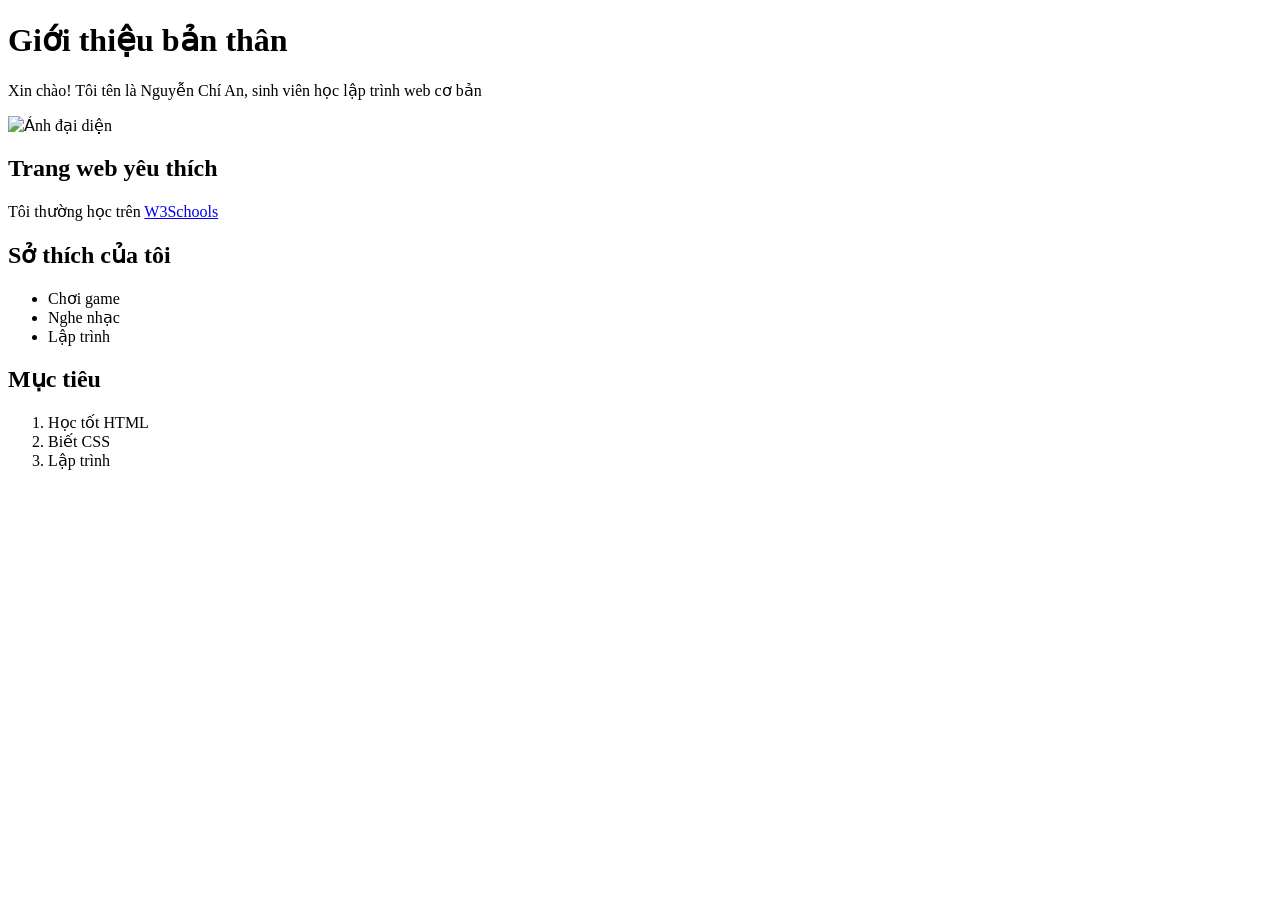
==== html/page.html @ d0bd1ebe "update the file page.html" ====
﻿<!DOCTYPE html>
<html lang="vi">
<head>
        <meta charset="UTF-8" />
        <title> Giới thiệu bản thân </title>
</head> 
<body>
    <h1>Giới thiệu bản thân</h1>
    <p>Xin chào! Tôi tên là Nguyễn Chí An, sinh viên học lập trình web cơ bản</p>

    <img scr="avatar.jpg" alt="Ảnh đại diện" width="150" />
    <h2>Trang web yêu thích</h2>
    <p>
        Tôi thường học trên 
        <a href="https://www.w3schools.com/" target="_blank">W3Schools</a>
    </p>

    <h2>Sở thích của tôi</h2>
    <ul>
        <li>Chơi game</li> 
        <li>Nghe nhạc</li>
        <li>Lập trình</li>
    </ul>

    <h2>Mục tiêu</h2>
    <ol>
        <li>Học tốt HTML</li>
        <li>Biết CSS</li>
        <li>Lập trình</li>
    </ol>
</body>
</html>
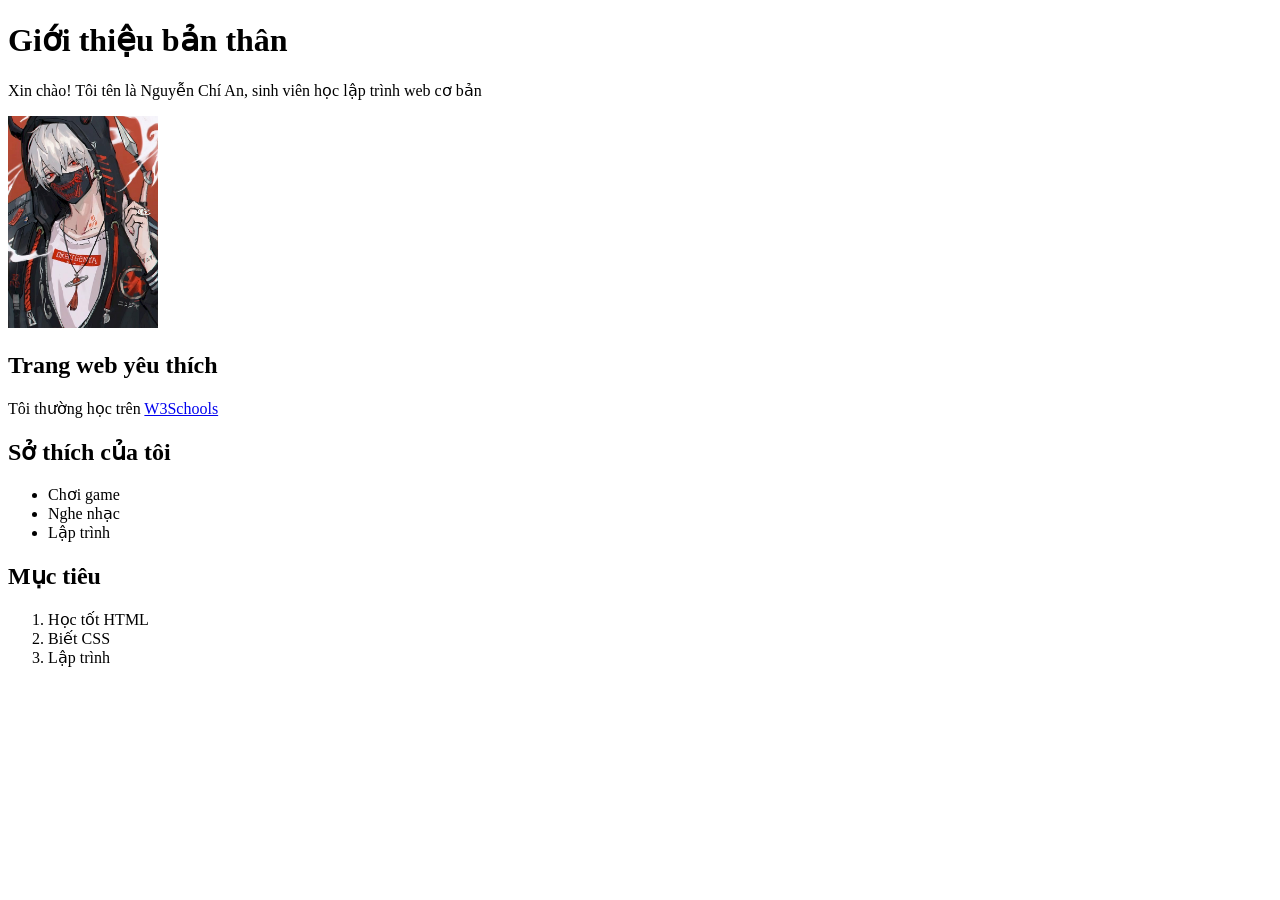
==== commit 6474692d: "update the file style.css" ====
--- a/html/page.html
+++ b/html/page.html
@@ -8,7 +8,7 @@
     <h1>Giới thiệu bản thân</h1>
     <p>Xin chào! Tôi tên là Nguyễn Chí An, sinh viên học lập trình web cơ bản</p>
 
-    <img scr="avatar.jpg" alt="Ảnh đại diện" width="150" />
+   <img src="../assets/images/avatar.jpg" alt="Ảnh đại diện" width="150" />
     <h2>Trang web yêu thích</h2>
     <p>
         Tôi thường học trên 
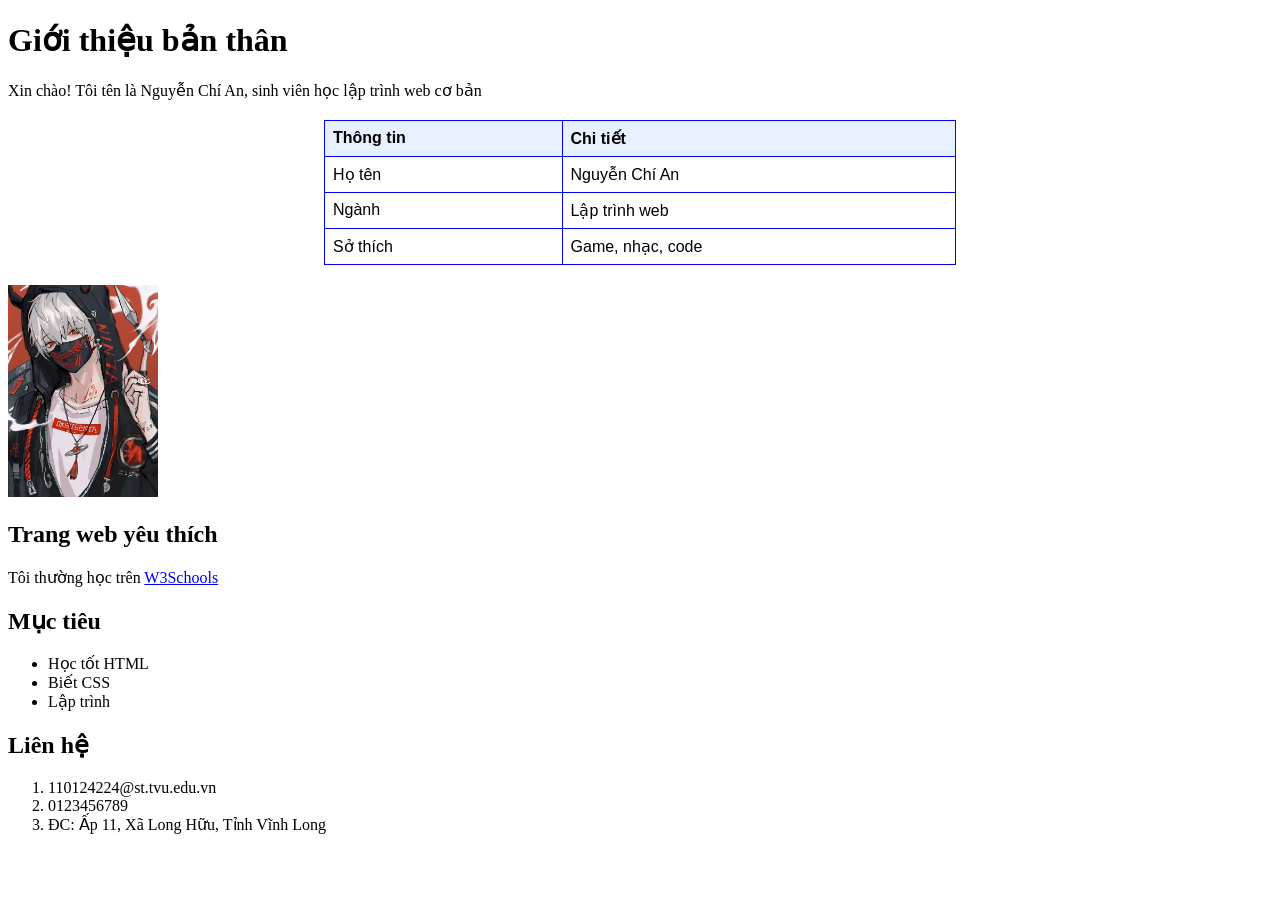
==== commit 38a9166d: "update the file html/page.html" ====
--- a/html/page.html
+++ b/html/page.html
@@ -1,32 +1,58 @@
 ﻿<!DOCTYPE html>
 <html lang="vi">
 <head>
-        <meta charset="UTF-8" />
-        <title> Giới thiệu bản thân </title>
-</head> 
+    <meta charset="UTF-8">
+    <title>Giới thiệu bản thân</title>
+    <!-- Kết nối file CSS -->
+    <link href="../ccs/style.css" rel="stylesheet">
+</head>
 <body>
+
     <h1>Giới thiệu bản thân</h1>
     <p>Xin chào! Tôi tên là Nguyễn Chí An, sinh viên học lập trình web cơ bản</p>
 
-   <img src="../assets/images/avatar.jpg" alt="Ảnh đại diện" width="150" />
+    <!-- Bảng thông tin -->
+    <table id="tt">
+        <tr>
+            <th>Thông tin</th>
+            <th>Chi tiết</th>
+        </tr>
+        <tr>
+            <td>Họ tên</td>
+            <td>Nguyễn Chí An</td>
+        </tr>
+        <tr>
+            <td>Ngành</td>
+            <td>Lập trình web</td>
+        </tr>
+        <tr>
+            <td>Sở thích</td>
+            <td>Game, nhạc, code</td>
+        </tr>
+    </table>
+
+    <!-- Ảnh đại diện -->
+    <img src="../assets/images/avatar.jpg" alt="Ảnh đại diện" width="150" />
+
     <h2>Trang web yêu thích</h2>
     <p>
         Tôi thường học trên 
         <a href="https://www.w3schools.com/" target="_blank">W3Schools</a>
     </p>
 
-    <h2>Sở thích của tôi</h2>
+    <h2>Mục tiêu</h2>
     <ul>
-        <li>Chơi game</li> 
-        <li>Nghe nhạc</li>
+        <li>Học tốt HTML</li>
+        <li>Biết CSS</li>
         <li>Lập trình</li>
     </ul>
 
-    <h2>Mục tiêu</h2>
+    <h2>Liên hệ</h2>
     <ol>
-        <li>Học tốt HTML</li>
-        <li>Biết CSS</li>
-        <li>Lập trình</li>
+        <li>110124224@st.tvu.edu.vn</li>
+        <li>0123456789</li>
+        <li>ĐC: Ấp 11, Xã Long Hữu, Tỉnh Vĩnh Long</li>
     </ol>
+
 </body>
 </html>
--- a/ccs/style.css
+++ b/ccs/style.css
@@ -0,0 +1,19 @@
+table#tt {
+    border: 1px solid blue;
+    border-collapse: collapse;
+	border-radius: 10px;
+    width: 50%;
+    margin: 20px auto;
+    font-family: Arial, sans-serif;
+}
+
+table#tt th,
+table#tt td {
+    border: 1px solid blue;
+    padding: 8px;
+    text-align: left;
+}
+
+table#tt th {
+    background-color: #e6f0ff;
+}
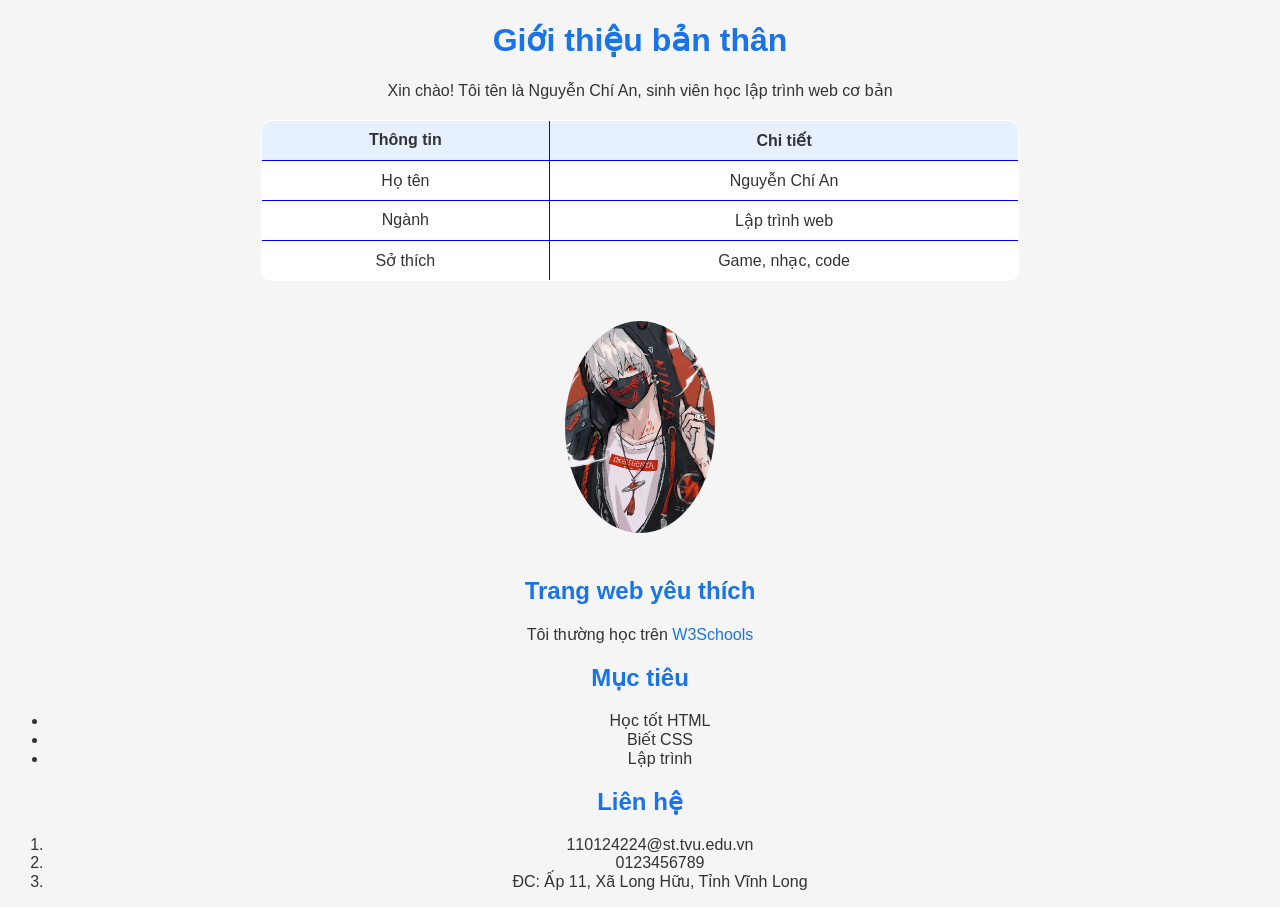
==== commit 3e2c4400: "upload file" ====
--- a/html/page.html
+++ b/html/page.html
@@ -3,7 +3,6 @@
 <head>
     <meta charset="UTF-8">
     <title>Giới thiệu bản thân</title>
-    <!-- Kết nối file CSS -->
     <link href="../ccs/style.css" rel="stylesheet">
 </head>
 <body>
--- a/ccs/style.css
+++ b/ccs/style.css
@@ -1,19 +1,44 @@
+body {
+    font-family: Arial, sans-serif;
+    text-align: center;
+    background-color: #f5f5f5;
+    color: #333;
+}
+
+h1, h2 {
+    color: #1a73e8;
+}
+
 table#tt {
     border: 1px solid blue;
     border-collapse: collapse;
-	border-radius: 10px;
-    width: 50%;
+    border-radius: 10px;
+    overflow: hidden;
+    width: 60%;
     margin: 20px auto;
-    font-family: Arial, sans-serif;
+    background-color: #fff;
 }
 
 table#tt th,
 table#tt td {
     border: 1px solid blue;
-    padding: 8px;
-    text-align: left;
+    padding: 10px;
 }
 
 table#tt th {
     background-color: #e6f0ff;
+}
+
+a {
+    color: #1a73e8;
+    text-decoration: none;
+}
+
+a:hover {
+    text-decoration: underline;
+}
+
+img {
+    border-radius: 50%;
+    margin: 20px 0;
 }
